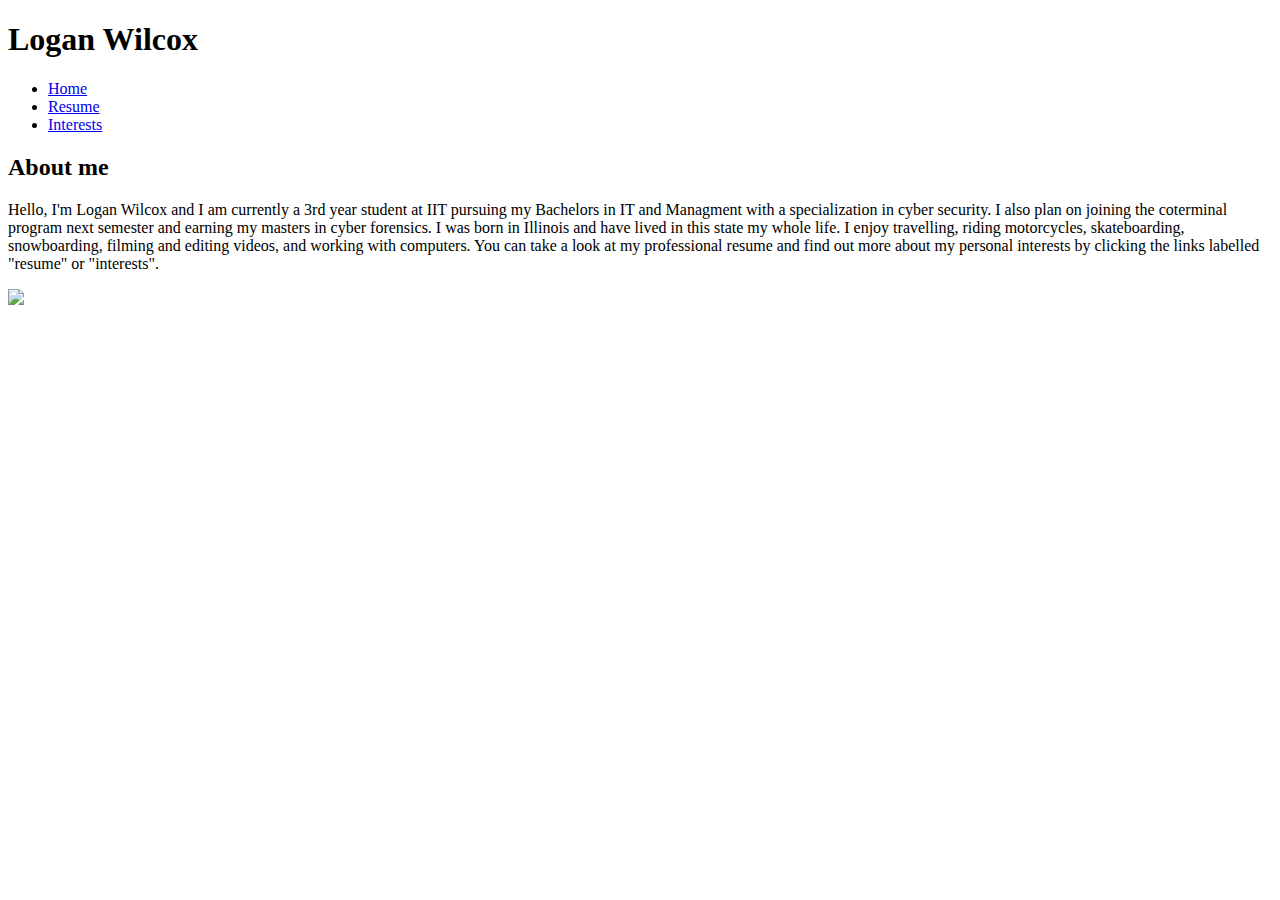
==== index.html @ 69d9df62 "Photo link fix, again" ====
<!DOCTYPE html>
<html id="home" lang="en">
<head>
  <title>Logan Wilcox</title>
  <meta charset="utf-8" />
  <meta name="viewport"
    content="width=device-width,initial-scale=1.0,shrink-to-fit=no" />
  <link rel="stylesheet" href="screen.css" />
</head>
<body>
  <header id="header">
    <h1>Logan Wilcox</h1>
    <nav id="navigation">
      <ul>
        <li><a href="../">Home</a></li>
        <li><a href="resume/">Resume</a></li>
        <li><a href="interests/">Interests</a></li>
      </ul>
    </nav>
  </header>
  <main id="content">
    <article>
      <h2>About me</h2>
      <p>
        Hello, I'm Logan Wilcox and I am currently a 3rd year student at IIT
        pursuing my Bachelors in IT and Managment with a specialization in cyber
        security. I also plan on joining the coterminal program next semester and
        earning my masters in cyber forensics. I was born in Illinois and have lived in
        this state my whole life. I enjoy travelling, riding motorcycles, skateboarding,
        snowboarding, filming and editing videos, and working with computers. You can
        take a look at my professional resume and find out more about my personal
        interests by clicking the links labelled "resume" or "interests".
      </p>
    </article>
    <img src="https://github.com/lwilcox/project-1/blob/master/Photos/alien.jpg">
  </main>
    <aside id="supporting">
    </aside>
    <footer id="footer">
    </footer>
  </body>
</html>
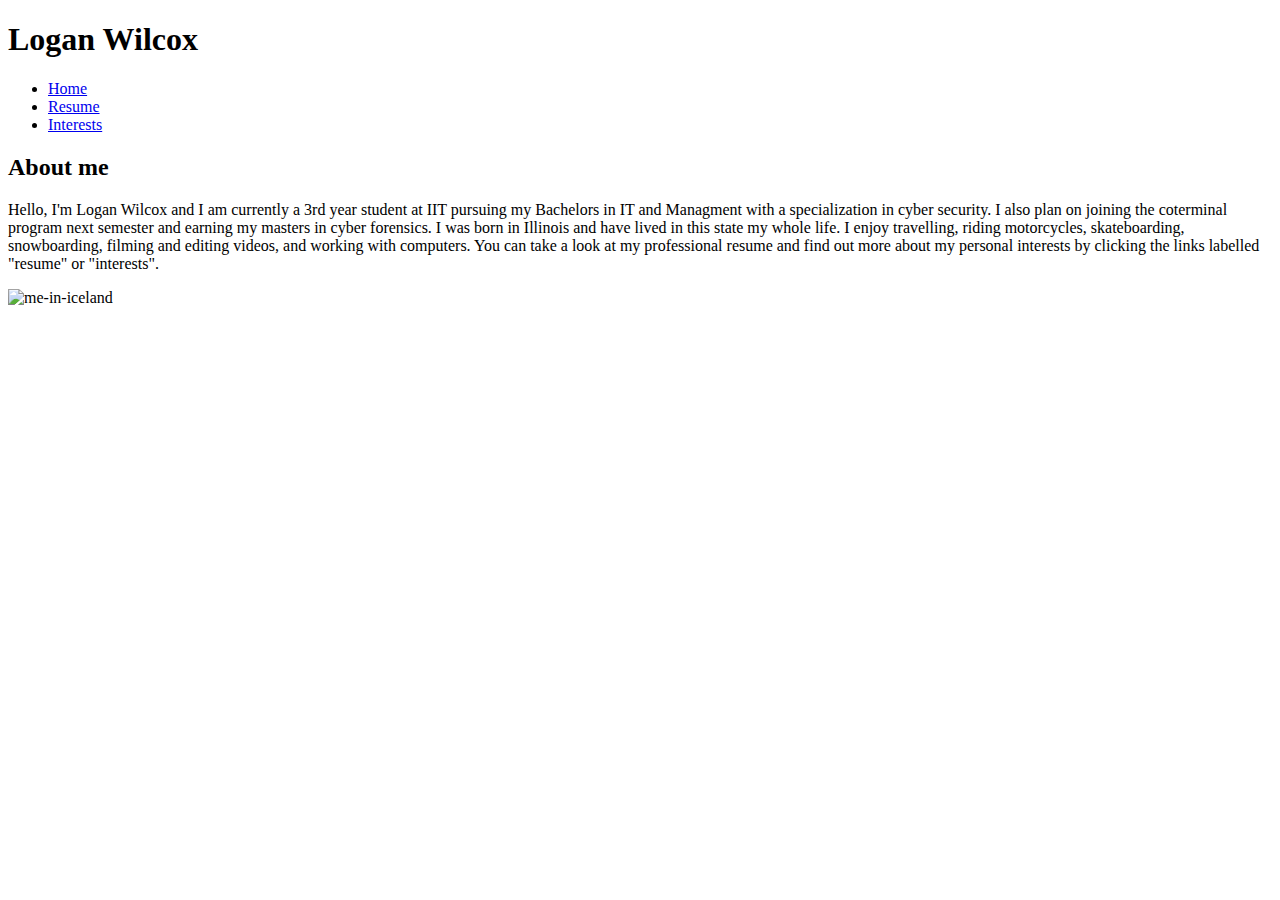
==== commit 54dc4ce6: "added alt tag for image" ====
--- a/index.html
+++ b/index.html
@@ -12,7 +12,7 @@
     <h1>Logan Wilcox</h1>
     <nav id="navigation">
       <ul>
-        <li><a href="../">Home</a></li>
+        <li><a href="../project-1/">Home</a></li>
         <li><a href="resume/">Resume</a></li>
         <li><a href="interests/">Interests</a></li>
       </ul>
@@ -32,7 +32,7 @@
         interests by clicking the links labelled "resume" or "interests".
       </p>
     </article>
-    <img src="https://github.com/lwilcox/project-1/blob/master/Photos/alien.jpg">
+    <img src="https://github.com/lwilcox/project-1/blob/master/Photos/alien.jpg?raw=true" alt="me-in-iceland">
   </main>
     <aside id="supporting">
     </aside>
